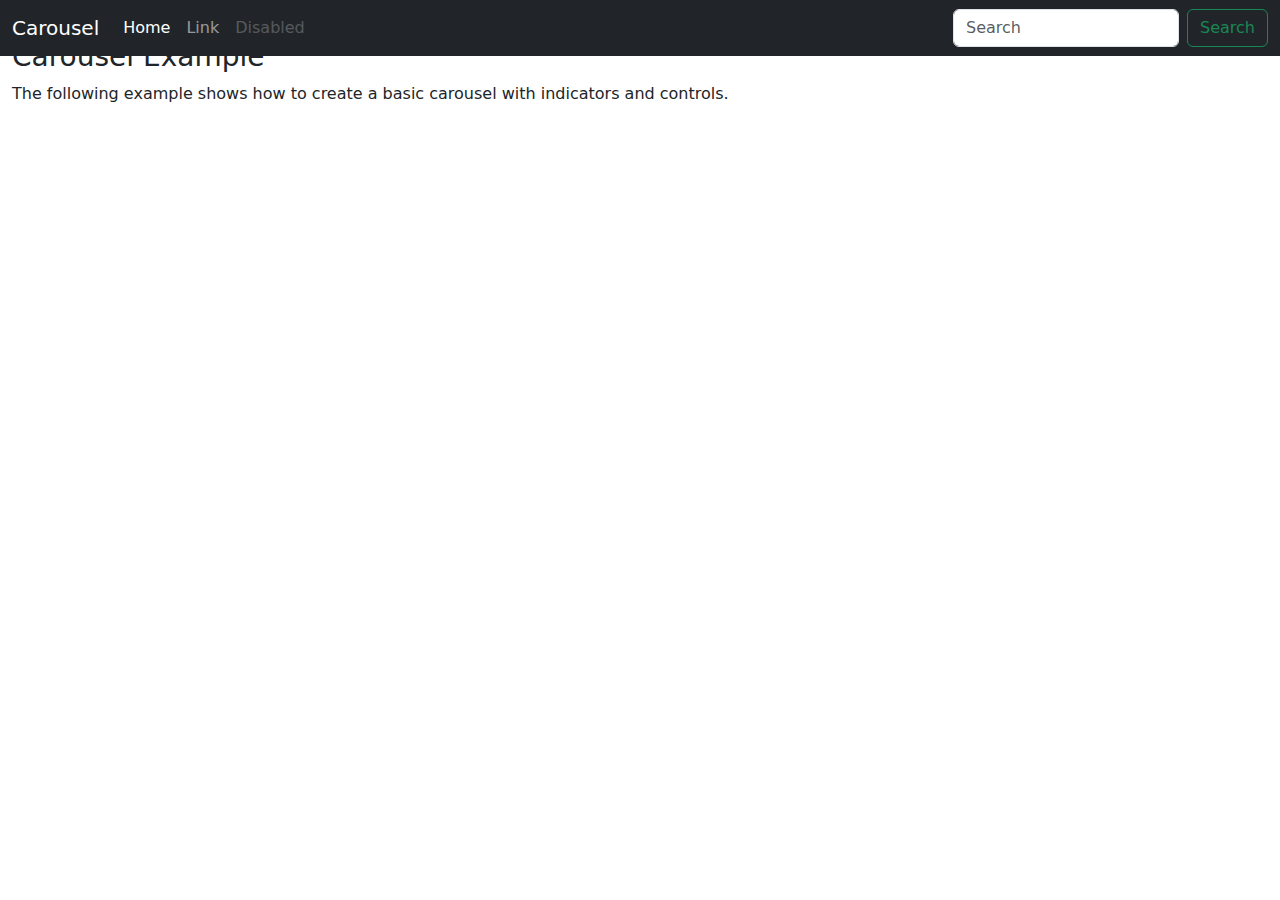
==== index.html @ 79d3191e "Add files via upload" ====
<!DOCTYPE html>
<html lang="en">
<head>
  <meta charset="UTF-8">
  <meta name="viewport" content="width=device-width, initial-scale=1.0">
  <link rel="stylesheet" href="style.css">
  <link href="https://cdn.jsdelivr.net/npm/bootstrap@5.3.3/dist/css/bootstrap.min.css" rel="stylesheet">
  <script src="https://cdn.jsdelivr.net/npm/bootstrap@5.3.3/dist/js/bootstrap.bundle.min.js"></script>
  <title>Document</title>
</head>
<body>
  <header>

     <nav class="navbar navbar-expand-md navbar-dark fixed-top bg-dark">
      <div class="container-fluid">
        <a class="navbar-brand" href="#">Carousel</a>
        <button class="navbar-toggler" type="button" 
        data-bs-toggle="collapse"
        data-bs-target="#navbarCollapse"
              aria-controls="navbarCollapse"
        aria-expanded="false"
        aria-label="Toggle navigation">
        <span class="navbar-toggler-icon"></span>
        </button>

        <div class="collapse navbar-collapse" id="navbarCollapse">
          <ul class="navbar-nav" me-auto mb-md-0>
            <li class="nav-item">
              <a class="nav-link active" aria-current="page" href="#">Home</a>
            </li>
            <li class="nav-item">
              <a class="nav-link" aria-current="page" href="#">Link</a>
            </li>
            <li class="nav-item">
              <a class="nav-link disabled" aria-current="page" href="#" tabindex="-1" aria-disabled="true">Disabled</a>
            </li>    
          </ul>

          <form class="d-flex ms-auto">
            <input class="form-control me-2" type="search"
            placeholder="Search" aria-label="Search">
            <button class="btn btn-outline-success" type="submit">Search</button>
          </form>
        </div>
      </div>
     </nav>

    <!-- Xay dung Carousel -->
   <!-- Carousel -->
<div id="demo" class="carousel slide" data-bs-ride="carousel">

  <!-- Indicators/dots -->
  <div class="carousel-indicators">
    <button type="button" data-bs-target="#demo" data-bs-slide-to="0" class="active"></button>
    <button type="button" data-bs-target="#demo" data-bs-slide-to="1"></button>
    <button type="button" data-bs-target="#demo" data-bs-slide-to="2"></button>
  </div>
  
  <!-- The slideshow/carousel -->
  <div class="carousel-inner">
    <div class="carousel-item active">
      <img src="img1.jpg" alt="picture" class="img1 d-block" style="width:100%">
      <div class="carousel-caption">
        <h3 class="text-start">Another example headline</h3>
        <p class="text-start">Some representative placeholder content for the third slide of this Carousel</p>
        <button class="btn btn-primary btn-lg">Sign up today</button>
      </div>
    </div>
    <div class="carousel-item text-start">
      <img src="img2.jpg" alt="picture" class="img1 d-block" style="width:100%">
      <div class="carousel-caption">
        <h3 class="text-start" >Another example headline</h3>
        <p class="text-start">Some representative placeholder content for the third slide of this Carousel</p>
        <button class="btn btn-primary btn-lg">Sign up today</button>
      </div> 
    </div>
    <div class="carousel-item text-start">
      <img src="img3.jpg" alt="picture" class="img1 d-block" style="width:100%">
      <div class="carousel-caption">
        <h3 class="text-start">Another example headline</h3>
        <p class="text-start">Some representative placeholder content for the third slide of this Carousel</p>
        <button class="btn btn-primary btn-lg">Sign up today</button>
      </div>  
    </div>
  </div>
  
  <!-- Left and right controls/icons -->
  <button class="carousel-control-prev" type="button" data-bs-target="#demo" data-bs-slide="prev">
    <span class="carousel-control-prev-icon"></span>
  </button>
  <button class="carousel-control-next" type="button" data-bs-target="#demo" data-bs-slide="next">
    <span class="carousel-control-next-icon"></span>
  </button>
</div>

<div class="container-fluid mt-3">
  <h3>Carousel Example</h3>
  <p>The following example shows how to create a basic carousel with indicators and controls.</p>
</div>


  </header>
  
</body>
</html>
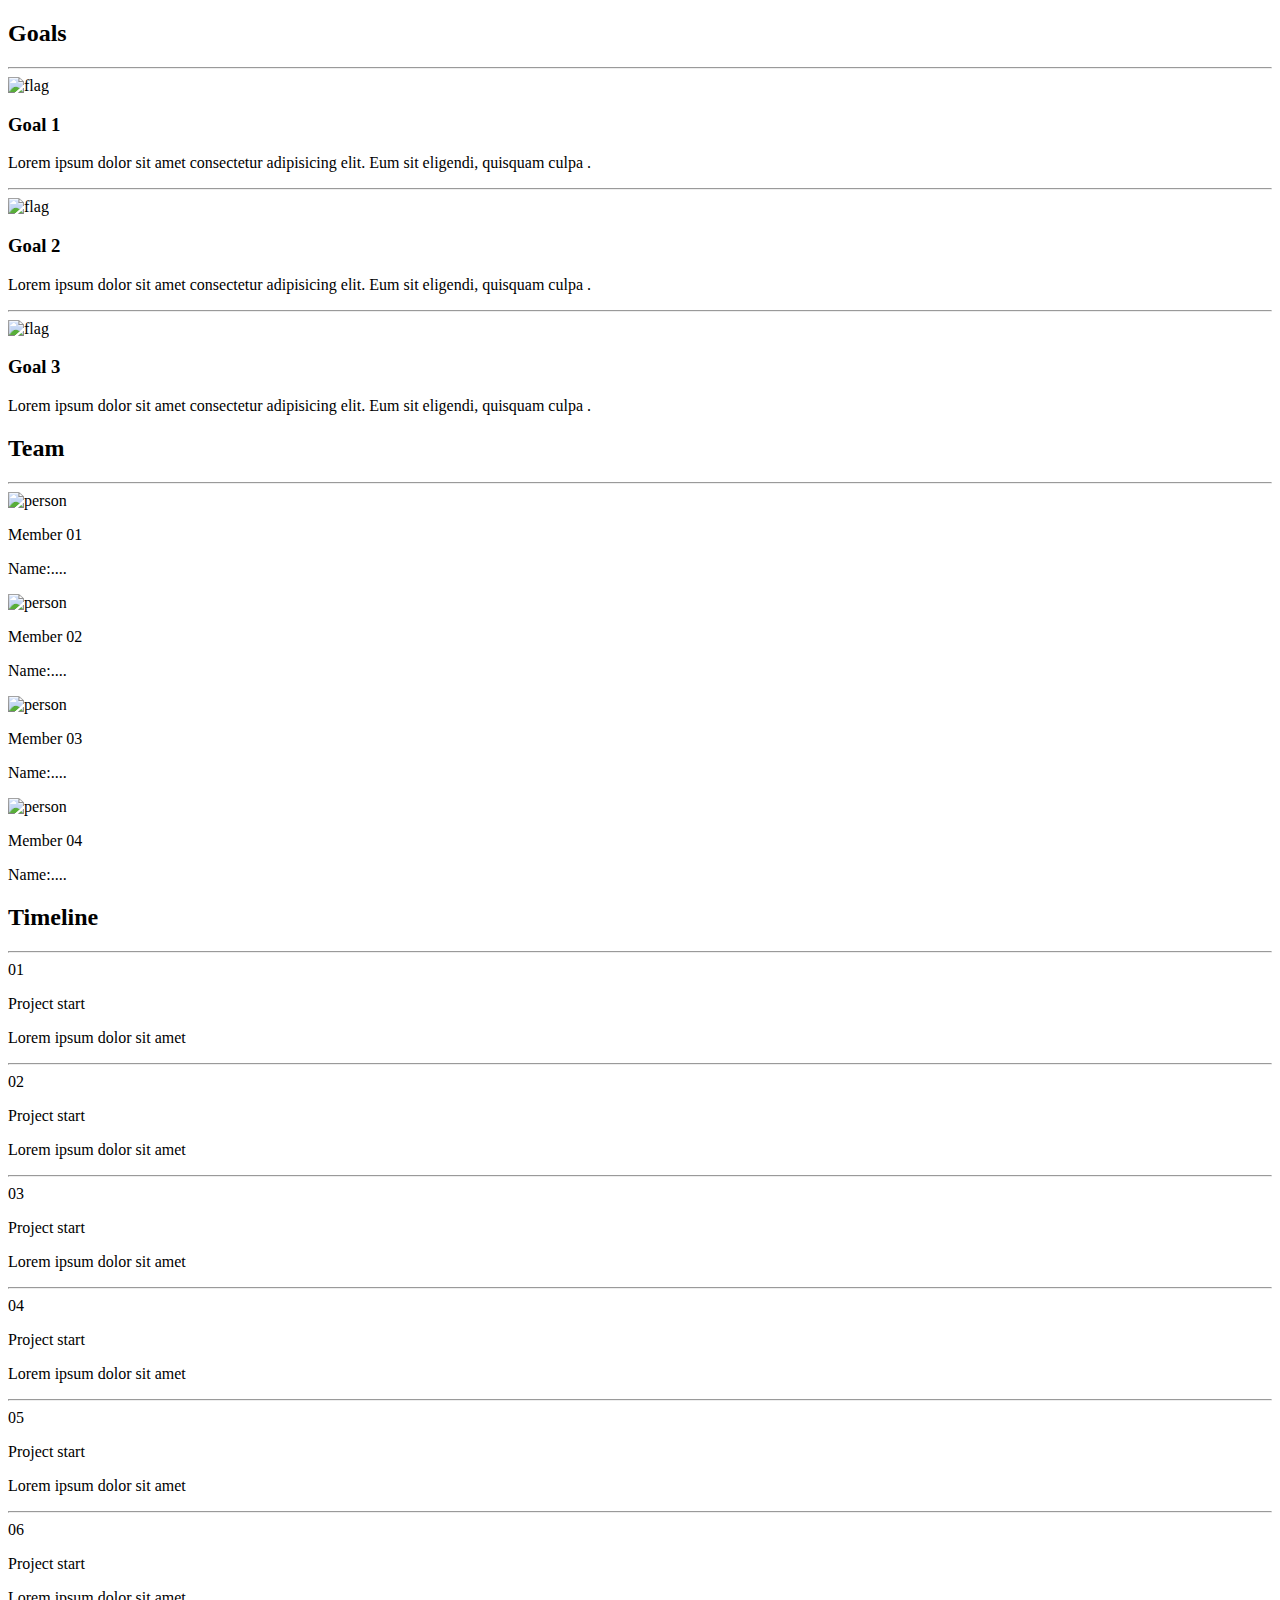
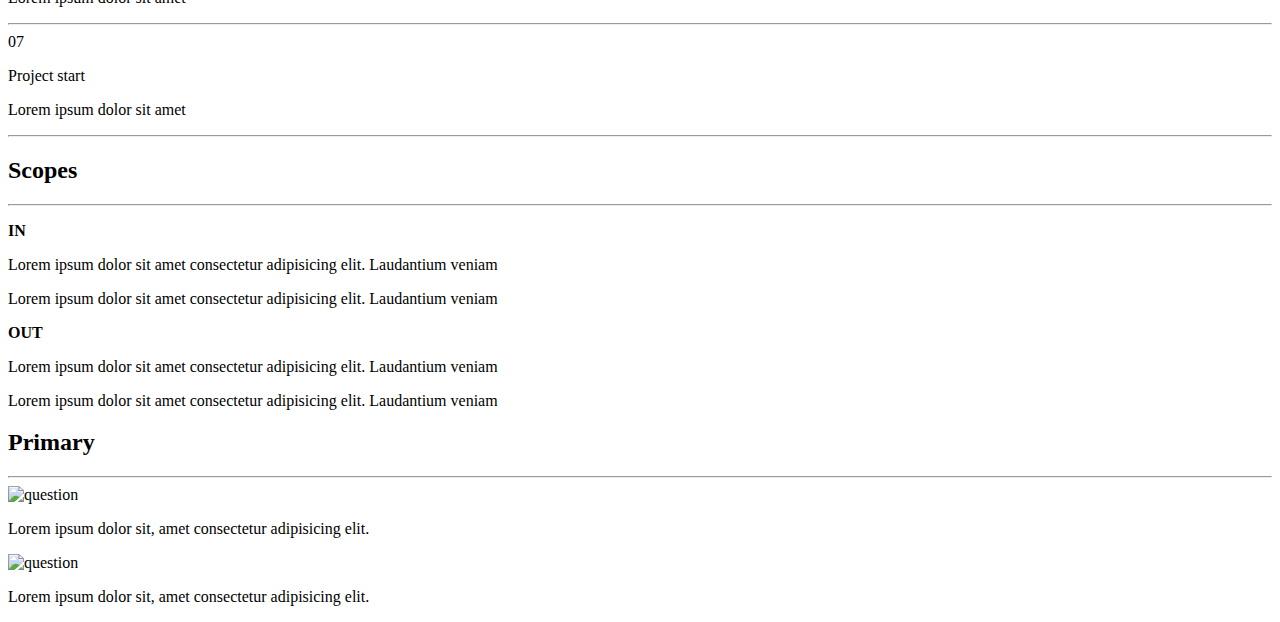
==== commit fb3b1693: "Update index.html" ====
--- a/index.html
+++ b/index.html
@@ -1,105 +1,196 @@
 <!DOCTYPE html>
 <html lang="en">
 <head>
-  <meta charset="UTF-8">
-  <meta name="viewport" content="width=device-width, initial-scale=1.0">
-  <link rel="stylesheet" href="style.css">
-  <link href="https://cdn.jsdelivr.net/npm/bootstrap@5.3.3/dist/css/bootstrap.min.css" rel="stylesheet">
-  <script src="https://cdn.jsdelivr.net/npm/bootstrap@5.3.3/dist/js/bootstrap.bundle.min.js"></script>
-  <title>Document</title>
+    <meta charset="UTF-8">
+    <meta name="viewport" content="width=device-width, initial-scale=1.0">
+    <link href="https://cdn.jsdelivr.net/npm/bootstrap@5.0.2/dist/css/bootstrap.min.css" rel="stylesheet" integrity="sha384-EVSTQN3/azprG1Anm3QDgpJLIm9Nao0Yz1ztcQTwFspd3yD65VohhpuuCOmLASjC" crossorigin="anonymous">
+    <link rel="stylesheet" href="css/style.css"/>
+    <link rel="stylesheet" href="css/font.css"/>
+    <title>Document</title>
 </head>
 <body>
-  <header>
+    <div class="row container border bg-primary">
 
-     <nav class="navbar navbar-expand-md navbar-dark fixed-top bg-dark">
-      <div class="container-fluid">
-        <a class="navbar-brand" href="#">Carousel</a>
-        <button class="navbar-toggler" type="button" 
-        data-bs-toggle="collapse"
-        data-bs-target="#navbarCollapse"
-              aria-controls="navbarCollapse"
-        aria-expanded="false"
-        aria-label="Toggle navigation">
-        <span class="navbar-toggler-icon"></span>
-        </button>
+        <div class="goals border col-md-12 col-sm-12">
+            
+            <h2 class="main">Goals</h2>
+            <hr>
 
-        <div class="collapse navbar-collapse" id="navbarCollapse">
-          <ul class="navbar-nav" me-auto mb-md-0>
-            <li class="nav-item">
-              <a class="nav-link active" aria-current="page" href="#">Home</a>
-            </li>
-            <li class="nav-item">
-              <a class="nav-link" aria-current="page" href="#">Link</a>
-            </li>
-            <li class="nav-item">
-              <a class="nav-link disabled" aria-current="page" href="#" tabindex="-1" aria-disabled="true">Disabled</a>
-            </li>    
-          </ul>
-
-          <form class="d-flex ms-auto">
-            <input class="form-control me-2" type="search"
-            placeholder="Search" aria-label="Search">
-            <button class="btn btn-outline-success" type="submit">Search</button>
-          </form>
+            <div class="goal">
+                    <div class="iconleft"><img class="icon" src="image/flag.png" alt="flag"></div>
+                    <div >
+                    <h3>Goal 1</h3>
+                    <p>Lorem ipsum dolor sit amet consectetur adipisicing elit. Eum sit eligendi, quisquam culpa .</p>
+                    </div>   
+    
+            </div>
+                   
+            <hr>
+            <div class="goal ">
+                    <div class="iconleft" ><img class="icon"  src="image/flag.png" alt="flag"></div>
+                    <div >
+                    <h3>Goal 2</h3>
+                    <p>Lorem ipsum dolor sit amet consectetur adipisicing elit. Eum sit eligendi, quisquam culpa .</p>
+                    </div>   
+    
+            </div>
+            <hr>
+            <div class="goal">
+                    <div class="iconleft"><img class="icon"  src="image/flag.png" alt="flag"></div>
+                    <div >
+                    <h3>Goal 3</h3>
+                    <p>Lorem ipsum dolor sit amet consectetur adipisicing elit. Eum sit eligendi, quisquam culpa .</p>
+                    </div>   
+            </div>     
         </div>
-      </div>
-     </nav>
-
-    <!-- Xay dung Carousel -->
-   <!-- Carousel -->
-<div id="demo" class="carousel slide" data-bs-ride="carousel">
-
-  <!-- Indicators/dots -->
-  <div class="carousel-indicators">
-    <button type="button" data-bs-target="#demo" data-bs-slide-to="0" class="active"></button>
-    <button type="button" data-bs-target="#demo" data-bs-slide-to="1"></button>
-    <button type="button" data-bs-target="#demo" data-bs-slide-to="2"></button>
-  </div>
-  
-  <!-- The slideshow/carousel -->
-  <div class="carousel-inner">
-    <div class="carousel-item active">
-      <img src="img1.jpg" alt="picture" class="img1 d-block" style="width:100%">
-      <div class="carousel-caption">
-        <h3 class="text-start">Another example headline</h3>
-        <p class="text-start">Some representative placeholder content for the third slide of this Carousel</p>
-        <button class="btn btn-primary btn-lg">Sign up today</button>
-      </div>
-    </div>
-    <div class="carousel-item text-start">
-      <img src="img2.jpg" alt="picture" class="img1 d-block" style="width:100%">
-      <div class="carousel-caption">
-        <h3 class="text-start" >Another example headline</h3>
-        <p class="text-start">Some representative placeholder content for the third slide of this Carousel</p>
-        <button class="btn btn-primary btn-lg">Sign up today</button>
-      </div> 
-    </div>
-    <div class="carousel-item text-start">
-      <img src="img3.jpg" alt="picture" class="img1 d-block" style="width:100%">
-      <div class="carousel-caption">
-        <h3 class="text-start">Another example headline</h3>
-        <p class="text-start">Some representative placeholder content for the third slide of this Carousel</p>
-        <button class="btn btn-primary btn-lg">Sign up today</button>
-      </div>  
-    </div>
-  </div>
-  
-  <!-- Left and right controls/icons -->
-  <button class="carousel-control-prev" type="button" data-bs-target="#demo" data-bs-slide="prev">
-    <span class="carousel-control-prev-icon"></span>
-  </button>
-  <button class="carousel-control-next" type="button" data-bs-target="#demo" data-bs-slide="next">
-    <span class="carousel-control-next-icon"></span>
-  </button>
-</div>
-
-<div class="container-fluid mt-3">
-  <h3>Carousel Example</h3>
-  <p>The following example shows how to create a basic carousel with indicators and controls.</p>
-</div>
+            
 
 
-  </header>
+
+        <div class="team border col-md-12 col-sm-12">
+            <h2 class="main">Team</h2>
+            <hr>
+            <div class="goal">
+                <div class="iconleft"><img class="icon" src="image/person.png" alt="person"></div>
+                <div>
+                    <p>Member 01</p>
+                    <p>Name:....</p>
+                </div>
+            </div>
+    
+            <div class="goal">
+                <div class="iconleft"><img class="icon" src="image/person.png" alt="person"></div>
+                <div>
+                    <p>Member 02</p>
+                    <p>Name:....</p>
+                </div>
+            </div>
+    
+            <div class="goal">
+                <div class="iconleft"><img class="icon" src="image/person.png" alt="person"></div>
+                <div>
+                     <p>Member 03</p>
+                     <p>Name:....</p>
+                </div>
+            </div>
+    
+            <div class="goal">
+                <div class="iconleft"><img class="icon" src="image/person.png" alt="person"></div>
+                    <div>
+                        <p>Member 04</p>
+                        <p>Name:....</p>
+                    </div>
+            </div>
+        </div>
+            
+          
+        
+        <div class="timeline bordercol-md-12 col-sm-12">
+            <h2 class="main">Timeline</h2>
+            <hr>
+            <div class="goal">
+                <div><div class="circle">01</div></div>
+                <div>
+                     <p>Project start</p>
+                     <p>Lorem ipsum dolor sit amet </p>
+                     <hr>
+                </div>
+            </div>
+      
+
+            <div class="goal">
+                <div class="iconleft"><div class="circle">02</div></div>
+                <div>
+                    <p>Project start</p>
+                    <p>Lorem ipsum dolor sit amet </p>
+                    <hr>
+                </div>
+            </div>
+           
+
+
+            <div class="goal">
+                <div class="iconleft"><div class="circle">03</div></div>
+                <div>
+                    <p>Project start</p>
+                    <p>Lorem ipsum dolor sit amet </p>
+                    <hr>
+                </div>
+            </div>
+
+
+            <div class="goal">
+                <div class="iconleft"><div class="circle">04</div></div>
+                <div>
+                    <p>Project start</p>
+                    <p>Lorem ipsum dolor sit amet </p>
+                    <hr>
+                </div>
+            </div>
+
+
+            <div class="goal">
+                <div class="iconleft"><div class="circle">05</div></div>
+                <div>
+                    <p>Project start</p>
+                    <p>Lorem ipsum dolor sit amet </p>
+                    <hr>
+                </div>
+            </div>
+
+            <div class="goal">
+                <div class="iconleft"><div class="circle">06</div></div>
+                <div>
+                    <p>Project start</p>
+                    <p>Lorem ipsum dolor sit amet </p>
+                    <hr>
+                </div>
+            </div>
+
+
+            <div class="goal">
+                <div class="iconleft"><div class="circle">07</div></div>
+                <div>
+                    <p>Project start</p>
+                    <p>Lorem ipsum dolor sit amet </p>
+                    <hr>
+                </div>
+            </div>   
+        </div>
+        
+        <div class="scopes border col-md-12 col-sm-12">
+            <h2 class="main">Scopes</h2>
+            <hr>
+            <div class="container2">
+                <div>
+                    <b><p>IN</p></b>
+                    <p>Lorem ipsum dolor sit amet consectetur adipisicing elit. Laudantium veniam </p>
+                    <p>Lorem ipsum dolor sit amet consectetur adipisicing elit. Laudantium veniam </p>
+                </div>
+                <div>
+                    <b><p>OUT</p></b>
+                    <p>Lorem ipsum dolor sit amet consectetur adipisicing elit. Laudantium veniam </p>
+                    <p>Lorem ipsum dolor sit amet consectetur adipisicing elit. Laudantium veniam</p>
+                </div>
+            </div>
+        </div>
+           
+        <div class="primerys border` col-md-12 col-sm-12">
+            <h2 class="main">Primary</h2>
+            <hr>
+            <div class="goal">
+                <div class="col-ms-1 col-sm-1 justify-content-center"><img class="icon" src="image/question.png" alt="question"></div>
+                <p>Lorem ipsum dolor sit, amet consectetur adipisicing elit.</p>
+            </div>
+            <div class="goal">
+                <div class="col-ms-1 col-sm-1 justify-content-center"><img class="icon" src="image/question.png" alt="question"></div>
+                <p>Lorem ipsum dolor sit, amet consectetur adipisicing elit.</p>
+            </div>
+            
+        </div>
+        
+    </div>
   
+  <script src="https://cdn.jsdelivr.net/npm/bootstrap@5.0.2/dist/js/bootstrap.bundle.min.js" integrity="sha384-MrcW6ZMFYlzcLA8Nl+NtUVF0sA7MsXsP1UyJoMp4YLEuNSfAP+JcXn/tWtIaxVXM" crossorigin="anonymous"></script>
 </body>
-</html>+</html>
